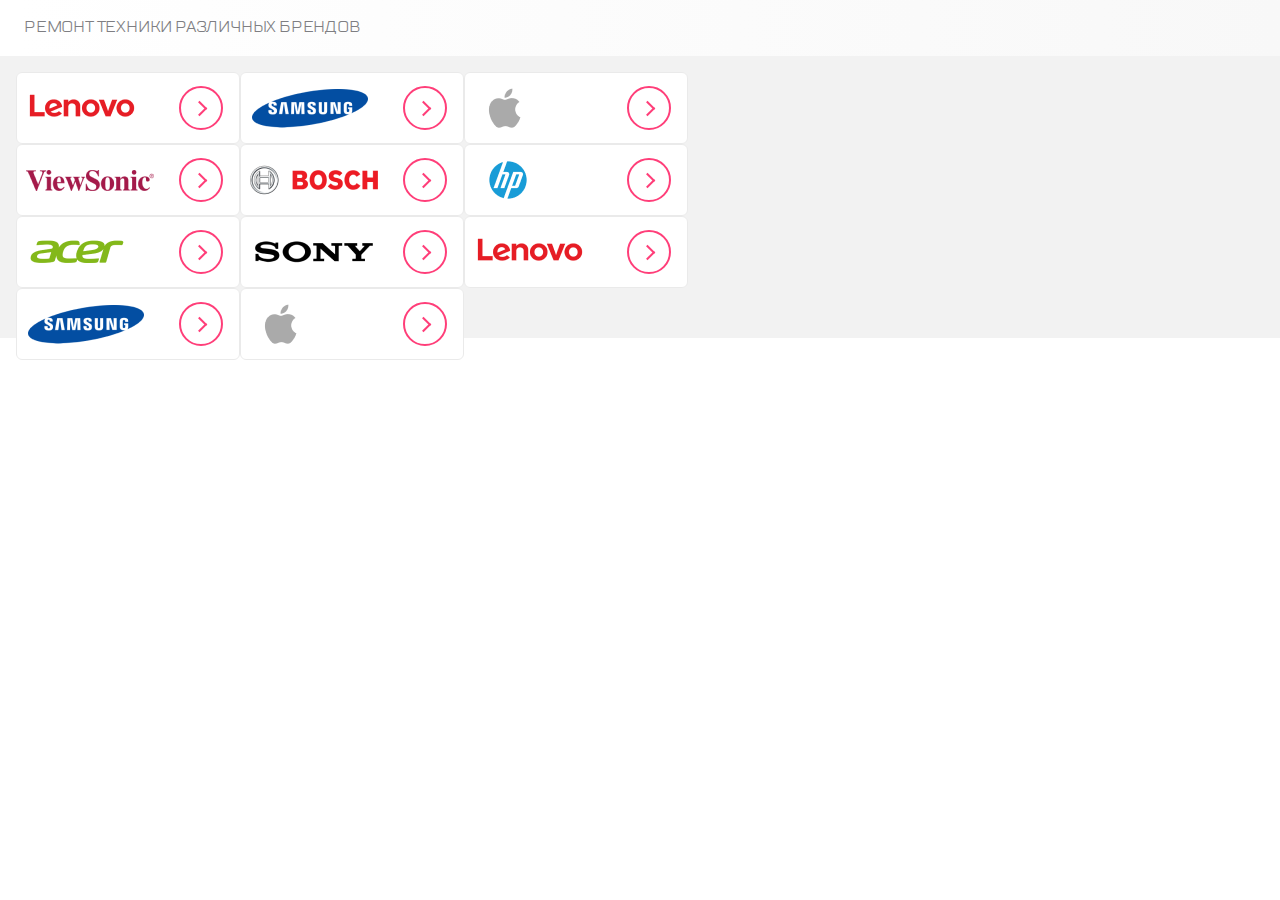
==== repair-brands.html @ fe8d1af4 "Added repair-block" ====
<!doctype html>
<html lang="ru">
    <head>
        <meta charset="UTF-8">
        <meta name="viewport"
              content="width=device-width, user-scalable=no, initial-scale=1.0, maximum-scale=1.0, minimum-scale=1.0">
        <meta http-equiv="X-UA-Compatible" content="ie=edge">
        <title>Repair brands</title>
        <!-- Link Swiper's CSS -->
        <link rel="stylesheet" href="https://cdn.jsdelivr.net/npm/swiper@8/swiper-bundle.min.css"/>
        <!--fonts-->
        <link rel="stylesheet" href="css/fonts.css">
        <!--style-->
        <link rel="stylesheet" href="css/repair-brands-style.css">
    </head>
    <body>
        <div class="repair-container">
            <header class="repair-header">
                <h1 class="repair-title">Ремонт техники различных брендов</h1>
            </header>
            <main class="repair-main">
                <div class="swiper">
                    <!-- Additional required wrapper -->
                    <ul class="swiper-wrapper">
                        <!-- Slides -->
                        <li class="swiper-slide">
                            <button class="swiper-slide__button swiper-slide__lenovo"></button>
                        </li>
                        <li class="swiper-slide">
                            <button class="swiper-slide__button swiper-slide__samsung"></button>
                        </li>
                        <li class="swiper-slide">
                            <button class="swiper-slide__button swiper-slide__apple"></button>
                        </li>
                        <li class="swiper-slide">
                            <button class="swiper-slide__button swiper-slide__viewSonic"></button>
                        </li>
                        <li class="swiper-slide">
                            <button class="swiper-slide__button swiper-slide__bosch"></button>
                        </li>
                        <li class="swiper-slide">
                            <button class="swiper-slide__button swiper-slide__hp"></button>
                        </li>
                        <li class="swiper-slide">
                            <button class="swiper-slide__button swiper-slide__acer"></button>
                        </li>
                        <li class="swiper-slide">
                            <button class="swiper-slide__button swiper-slide__sony"></button>
                        </li>
                        <li class="swiper-slide">
                            <button class="swiper-slide__button swiper-slide__lenovo"></button>
                        </li>
                        <li class="swiper-slide">
                            <button class="swiper-slide__button swiper-slide__samsung"></button>
                        </li>
                        <li class="swiper-slide">
                            <button class="swiper-slide__button swiper-slide__apple"></button>
                        </li>
                    </ul>
                    <!-- If we need pagination -->
                    <div class="swiper-pagination"></div>
                </div>
            </main>
            <!-- Slider main container -->
        </div>
        <script src="https://cdn.jsdelivr.net/npm/swiper@8/swiper-bundle.min.js"></script>
        <script src="js/swiper.js"></script>
    </body>
</html>
---- css/fonts.css ----
/*REGULAR 300*/
@font-face {
    font-family: 'TT Lakes';
    src: url('../fonts/TTLakes-Regular.eot');
    src: url('../fonts/TTLakes-Regular.eot?#iefix') format('embedded-opentype'),
    url('../fonts/TTLakes-Regular.woff') format('woff'),
    url('../fonts/TTLakes-Regular.ttf') format('truetype');
    font-weight: 300;
    font-style: normal;
}

/*MEDIUM 400*/
@font-face {
    font-family: 'TT Lakes';
    src: url('../fonts/TTLakes-Medium.eot');
    src: url('../fonts/TTLakes-Medium.eot?#iefix') format('embedded-opentype'),
    url('../fonts/TTLakes-Medium.woff') format('woff'),
    url('../fonts/TTLakes-Medium.ttf') format('truetype');
    font-weight: 400;
    font-style: normal;
}

/*BOLD 700*/
@font-face {
    font-family: 'TT Lakes';
    src: url('../fonts/TTLakes-Bold.eot');
    src: url('../fonts/TTLakes-Bold.eot?#iefix') format('embedded-opentype'),
    url('../fonts/TTLakes-Bold.woff') format('woff'),
    url('../fonts/TTLakes-Bold.ttf') format('truetype');
    font-weight: 700;
    font-style: normal;
}
---- css/repair-brands-style.css ----
* {
    box-sizing: border-box;
    margin: 0;
    padding: 0;
}

html{
    font-family: 'TT Lakes', sans-serif;
}

.repair-container {
    margin: 0 auto;
    min-width: 320px;
    background-color: #F2F2F2;
}

.repair-header {
    height: 80px;
    background: linear-gradient(270deg, #F8F8F8 0%, #FFFFFF 98.61%);
    padding: 16px 0 0 16px;
}

.repair-title {
    font-size: 16px;
    line-height: 24px;
    letter-spacing: -0.2px;
    font-weight: 300;
    text-transform: uppercase;
    color: #7E7E82;
}

.repair-main {
    height: 154px;
}

.swiper {
    margin: 16px 0 0 16px;
    width: 300px;
    height: 100px;
}

.swiper-wrapper {
    list-style: none;
}

.swiper-slide__button {
    position: relative;
    width: 240px;
    height: 72px;
    border: 1px solid #EAEAEA;
    border-radius: 6px;
    cursor: pointer;
}

.swiper-slide__button::before {
    content: '';
    position: absolute;
    width: 40px;
    height: 40px;
    border: 2px solid #FF3E79;
    border-radius: 50%;
    top: 13px;
    right: 16px;
}

.swiper-slide__button::after {
    content: '';
    position: absolute;
    width: 9px;
    height: 9px;
    border-right: 2px solid #FF3E79;
    border-bottom: 2px solid #FF3E79;
    transform: rotate(-45deg);
    top: 30px;
    right: 34px;
}

/*Brands*/
.swiper-slide__lenovo {
    background: #FFFFFF url("../icons/brands/lenovo.png") no-repeat 10% 50%;
}

.swiper-slide__samsung {
    background: #FFFFFF url("../icons/brands/samsung.png") no-repeat 10% 50%;
}

.swiper-slide__apple {
    background: #FFFFFF url("../icons/brands/apple.png") no-repeat 10% 50%;
}

.swiper-slide__viewSonic {
    background: #FFFFFF url("../icons/brands/viewSonic.png") no-repeat 10% 50%;
}

.swiper-slide__bosch {
    background: #FFFFFF url("../icons/brands/bosch.png") no-repeat 10% 50%;
}

.swiper-slide__hp {
    background: #FFFFFF url("../icons/brands/hp.png") no-repeat 10% 50%;
}

.swiper-slide__acer {
    background: #FFFFFF url("../icons/brands/acer.png") no-repeat 10% 50%;
}

.swiper-slide__sony {
    background: #FFFFFF url("../icons/brands/sony.png") no-repeat 10% 50%;
}

.swiper-pagination {
    transform: translate(-5px, 15px);
}

.swiper-pagination-bullet {
    width: 12px;
    height: 12px;
    background: #B5B6BC;
}

/*TABLET VERSION*/
@media screen and (min-width: 768px) {
    .repair-container {
        min-width: 768px;
    }

    .repair-header {
        height: 56px;
        padding: 15px 0 0 24px;
    }

    .repair-main {
        height: 266px;
    }

    .swiper {
        margin: 16px 0 0 16px;
        width: 768px;
        height: 300px;
    }

    .swiper-wrapper {
        display: flex;
        list-style: none;
        /*flex-direction: column;*/
        flex-wrap: wrap;
        width: 768px;
        height: 200px;
        column-gap: 0;
    }

    .swiper-slide {
        width: 224px;
        height: 72px;
    }
    .swiper-slide__button {
        width: 224px;
    }

    .swiper-pagination {
        display: none;
    }
}
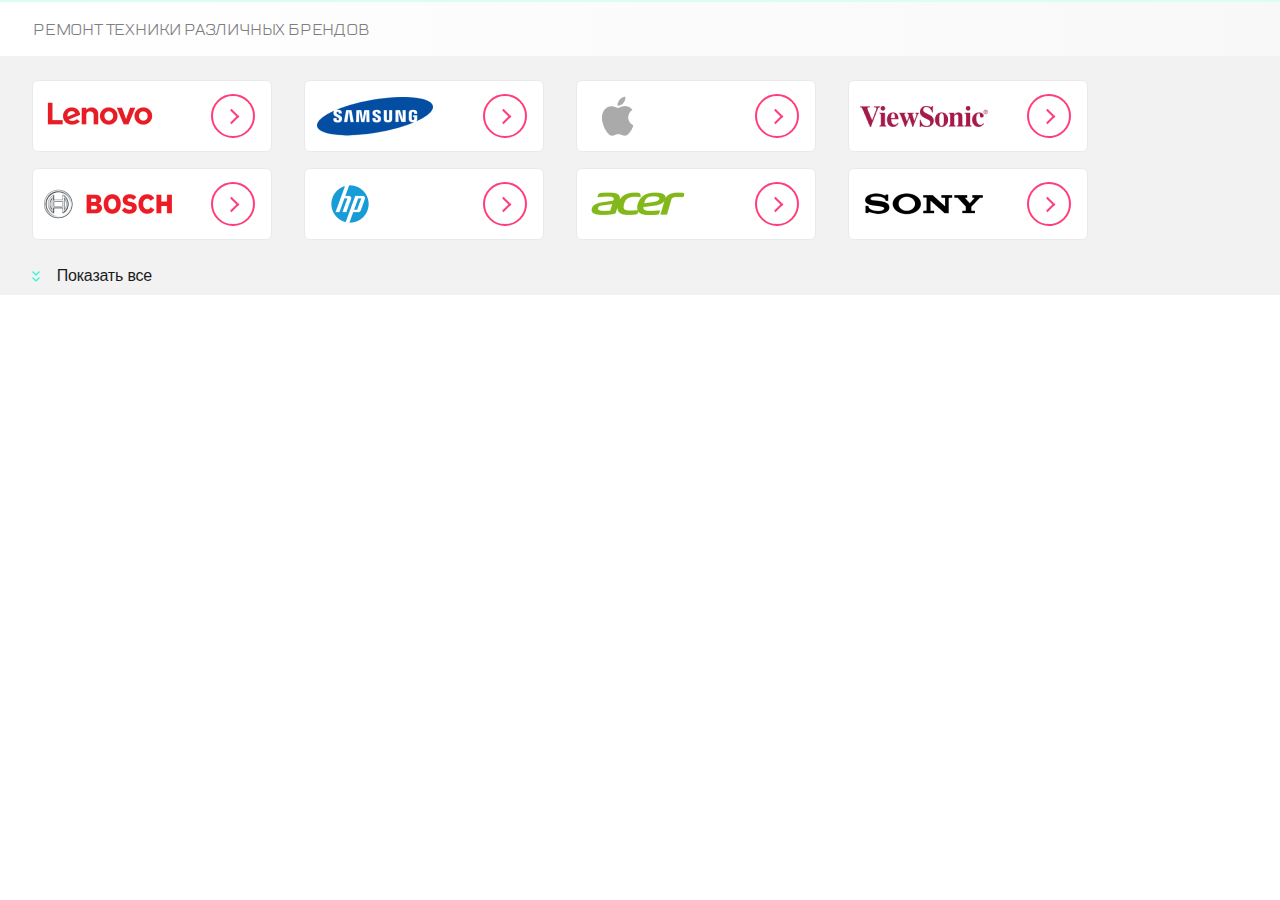
==== commit 1627f2d3: "Added tablet and desktop versions" ====
--- a/repair-brands.html
+++ b/repair-brands.html
@@ -14,12 +14,12 @@
         <link rel="stylesheet" href="css/repair-brands-style.css">
     </head>
     <body>
-        <div class="repair-container">
+        <div class="repair-container repair-container--overflow--hidden">
             <header class="repair-header">
                 <h1 class="repair-title">Ремонт техники различных брендов</h1>
             </header>
             <main class="repair-main">
-                <div class="swiper">
+                <div class="swiper swiper--overflow--hidden">
                     <!-- Additional required wrapper -->
                     <ul class="swiper-wrapper">
                         <!-- Slides -->
@@ -60,10 +60,12 @@
                     <!-- If we need pagination -->
                     <div class="swiper-pagination"></div>
                 </div>
+                <button class="show-more">Показать все</button>
             </main>
-            <!-- Slider main container -->
         </div>
+        <!-- Slider main container -->
         <script src="https://cdn.jsdelivr.net/npm/swiper@8/swiper-bundle.min.js"></script>
         <script src="js/swiper.js"></script>
+        <script src="js/more-brands.js"></script>
     </body>
 </html>--- a/css/repair-brands-style.css
+++ b/css/repair-brands-style.css
@@ -18,6 +18,7 @@
     height: 80px;
     background: linear-gradient(270deg, #F8F8F8 0%, #FFFFFF 98.61%);
     padding: 16px 0 0 16px;
+    border-top: 2px solid #D9FFF5;
 }
 
 .repair-title {
@@ -35,12 +36,12 @@
 
 .swiper {
     margin: 16px 0 0 16px;
-    width: 300px;
     height: 100px;
 }
 
 .swiper-wrapper {
     list-style: none;
+    width: 240px;
 }
 
 .swiper-slide__button {
@@ -75,6 +76,16 @@
     right: 34px;
 }
 
+.swiper-slide__button:focus {
+    border: 2px solid #B8FFEC;
+    border-radius: 6px;
+}
+
+.swiper-slide__button:hover {
+    border: 2px solid #B8FFEC;
+    border-radius: 6px;
+}
+
 /*Brands*/
 .swiper-slide__lenovo {
     background: #FFFFFF url("../icons/brands/lenovo.png") no-repeat 10% 50%;
@@ -118,10 +129,23 @@
     background: #B5B6BC;
 }
 
+.show-more {
+    display: none;
+}
+
 /*TABLET VERSION*/
 @media screen and (min-width: 768px) {
     .repair-container {
         min-width: 768px;
+        transition: height 1s;
+    }
+
+    .repair-container--overflow--hidden {
+        height: 288px;
+    }
+
+    .repair-container--overflow--visible {
+        height: 468px;
     }
 
     .repair-header {
@@ -131,22 +155,29 @@
 
     .repair-main {
         height: 266px;
+        padding: 0 24px;
     }
 
     .swiper {
-        margin: 16px 0 0 16px;
-        width: 768px;
-        height: 300px;
+        margin: 16px 0 0 0;
+        transition: height 1s;
+    }
+
+    .swiper--overflow--hidden {
+        height: 160px;
+    }
+
+    .swiper--overflow--visible {
+        height: 338px;
     }
 
     .swiper-wrapper {
         display: flex;
         list-style: none;
-        /*flex-direction: column;*/
         flex-wrap: wrap;
-        width: 768px;
+        width: 100%;
         height: 200px;
-        column-gap: 0;
+        gap: 16px 24px;
     }
 
     .swiper-slide {
@@ -160,4 +191,115 @@
     .swiper-pagination {
         display: none;
     }
+
+    .show-more {
+        margin-top: 24px;
+        display: block;
+        width: 120px;
+        height: 24px;
+        background: url("../icons/arrow-down.png") no-repeat left 50%;
+        font-weight: 500;
+        font-size: 16px;
+        line-height: 24px;
+        letter-spacing: -0.2px;
+        color: #1B1C21;
+        text-align: right;
+        border: none;
+        cursor: pointer;
+    }
+
+    .show-more--clicked {
+        background: url("../icons/arrow-up.png") no-repeat left 50%;
+        width: 80px;
+    }
+    /*.show-more::before {*/
+    /*    content: '';*/
+    /*    position: absolute;*/
+    /*    width: 7px;*/
+    /*    height: 7px;*/
+    /*    border-bottom: 2px solid #41F6D7;*/
+    /*    border-right: 2px solid #41F6D7;*/
+    /*    transform: rotate(45deg);*/
+    /*    top: 2px;*/
+    /*    left: 2px;*/
+    /*}*/
+
+    /*.show-more::after {*/
+    /*    content: '';*/
+    /*    position: absolute;*/
+    /*    width: 7px;*/
+    /*    height: 7px;*/
+    /*    border-bottom: 2px solid #41F6D7;*/
+    /*    border-right: 2px solid #41F6D7;*/
+    /*    transform: rotate(45deg);*/
+    /*    top: 8px;*/
+    /*    left: 2px;*/
+    /*}*/
+
+    /*.show-more--clicked::before {*/
+    /*    transform: rotate(225deg);*/
+    /*}*/
+
+    /*.show-more--clicked::after {*/
+    /*    transform: rotate(225deg);*/
+    /*}*/
+}
+
+/*DESKTOP VERSION*/
+@media screen and (min-width: 1120px){
+    .repair-container {
+        min-width: 1120px;
+    }
+
+    .repair-container--overflow--hidden {
+        height: 295px;
+    }
+
+    .repair-container--overflow--visible {
+        height: 385px;
+    }
+
+    .repair-header {
+        padding: 16px 0 0 33px;
+    }
+
+    .repair-main {
+        height: 356px;
+        padding: 0 32px;
+    }
+
+    .swiper {
+        margin: 24px 0 0 0;
+    }
+
+    .swiper--overflow--visible {
+        height: 250px;
+    }
+
+    .swiper-wrapper {
+        gap: 16px 32px;
+    }
+
+    .swiper-slide {
+        width: 240px;
+    }
+    .swiper-slide__button {
+        width: 240px;
+    }
+}
+
+/*Добавил, потому что с этого масштаба появляются огрызки*/
+/*EXTRA VERSION*/
+@media screen and (min-width: 1664px){
+    .repair-container--overflow--hidden {
+        height: 300px;
+    }
+
+    .swiper--overflow--hidden {
+        height: 190px;
+    }
+
+    .show-more {
+        display: none;
+    }
 }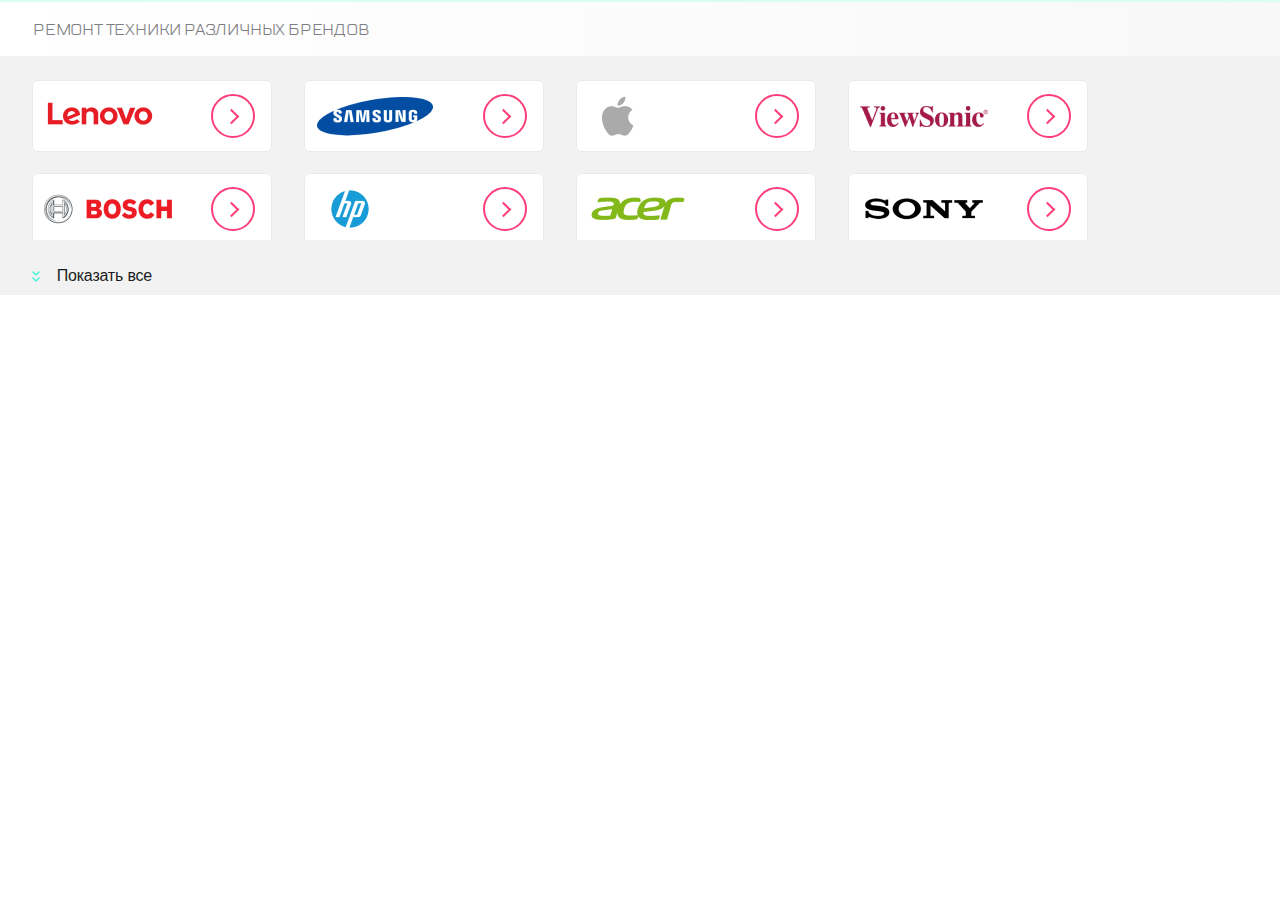
==== commit 3fc99f21: "mobile version was corrected" ====
--- a/repair-brands.html
+++ b/repair-brands.html
@@ -23,7 +23,7 @@
                     <!-- Additional required wrapper -->
                     <ul class="swiper-wrapper">
                         <!-- Slides -->
-                        <li class="swiper-slide">
+                        <li class="swiper-slideswiper-slide">
                             <button class="swiper-slide__button swiper-slide__lenovo"></button>
                         </li>
                         <li class="swiper-slide">
--- a/css/repair-brands-style.css
+++ b/css/repair-brands-style.css
@@ -42,6 +42,10 @@
 .swiper-wrapper {
     list-style: none;
     width: 240px;
+}
+
+.swiper-slide:last-child {
+    margin-right: 16px;
 }
 
 .swiper-slide__button {
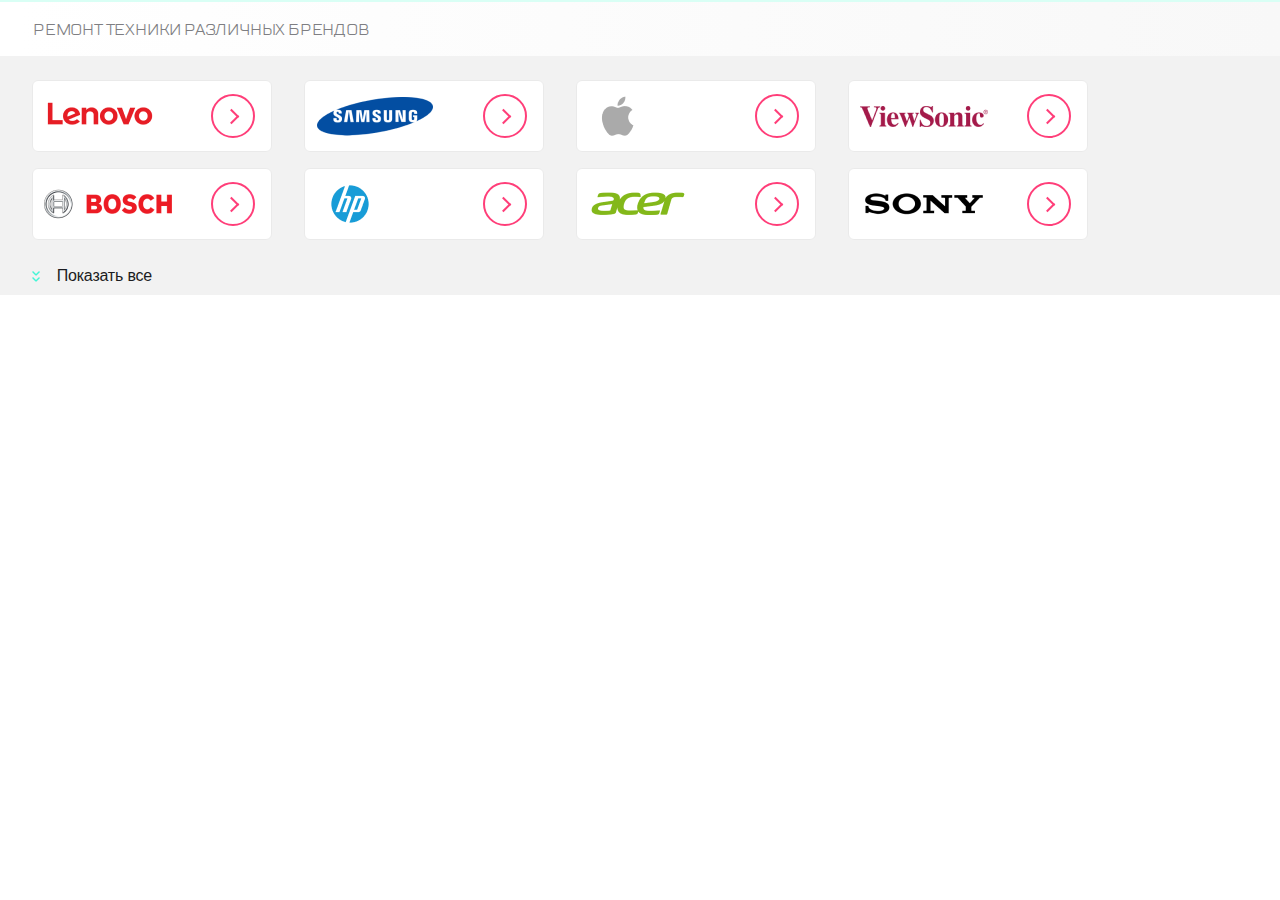
==== commit 5e0ed1de: "Revert "mobile version was corrected"" ====
--- a/repair-brands.html
+++ b/repair-brands.html
@@ -23,7 +23,7 @@
                     <!-- Additional required wrapper -->
                     <ul class="swiper-wrapper">
                         <!-- Slides -->
-                        <li class="swiper-slideswiper-slide">
+                        <li class="swiper-slide">
                             <button class="swiper-slide__button swiper-slide__lenovo"></button>
                         </li>
                         <li class="swiper-slide">
--- a/css/repair-brands-style.css
+++ b/css/repair-brands-style.css
@@ -42,10 +42,6 @@
 .swiper-wrapper {
     list-style: none;
     width: 240px;
-}
-
-.swiper-slide:last-child {
-    margin-right: 16px;
 }
 
 .swiper-slide__button {
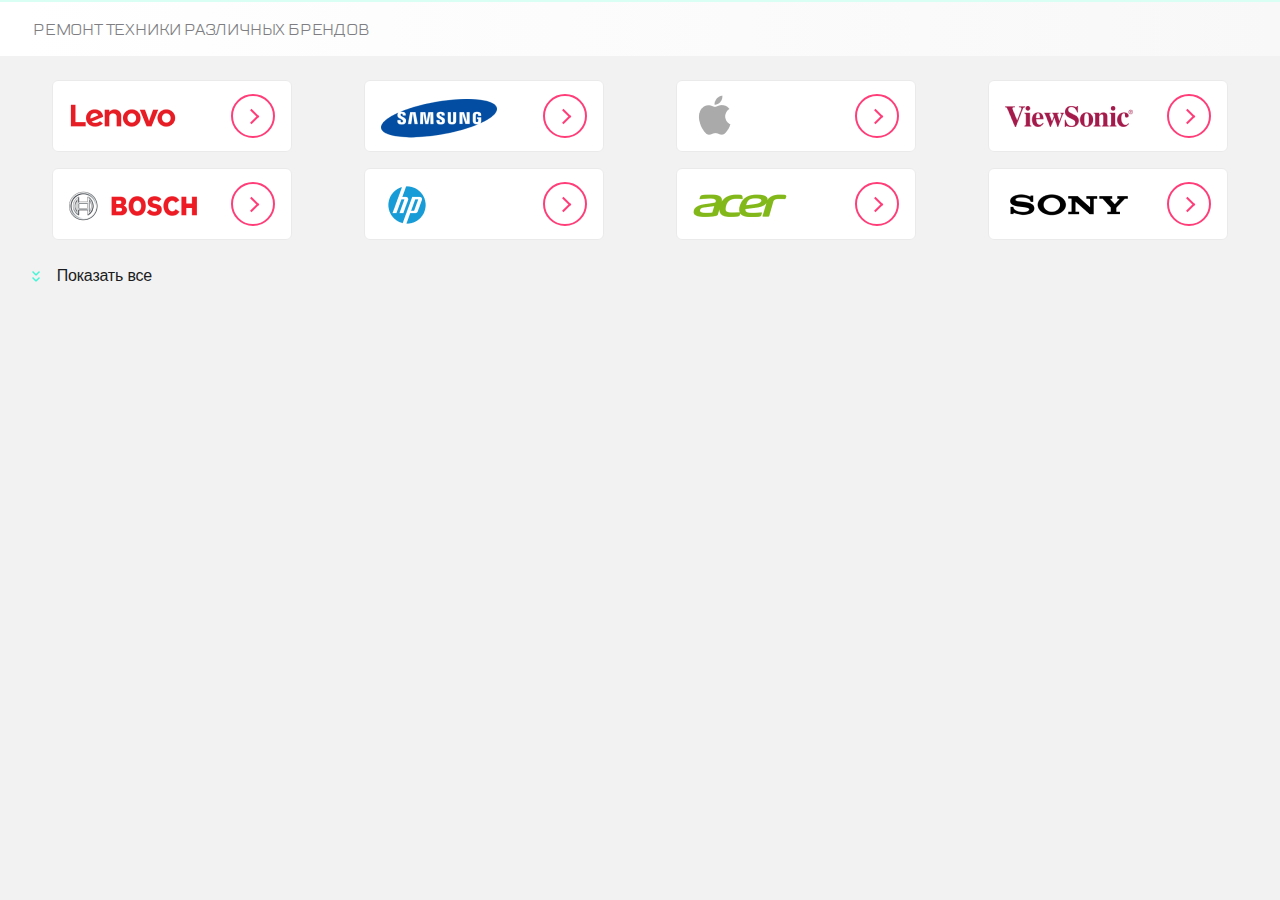
==== commit 445599b9: "1. blocks were centred 2. excess space removed 3. brands added as img 4. preventDefault was removed" ====
--- a/repair-brands.html
+++ b/repair-brands.html
@@ -1,71 +1,95 @@
 <!doctype html>
 <html lang="ru">
-    <head>
-        <meta charset="UTF-8">
-        <meta name="viewport"
-              content="width=device-width, user-scalable=no, initial-scale=1.0, maximum-scale=1.0, minimum-scale=1.0">
-        <meta http-equiv="X-UA-Compatible" content="ie=edge">
-        <title>Repair brands</title>
-        <!-- Link Swiper's CSS -->
-        <link rel="stylesheet" href="https://cdn.jsdelivr.net/npm/swiper@8/swiper-bundle.min.css"/>
-        <!--fonts-->
-        <link rel="stylesheet" href="css/fonts.css">
-        <!--style-->
-        <link rel="stylesheet" href="css/repair-brands-style.css">
-    </head>
-    <body>
-        <div class="repair-container repair-container--overflow--hidden">
-            <header class="repair-header">
-                <h1 class="repair-title">Ремонт техники различных брендов</h1>
-            </header>
-            <main class="repair-main">
-                <div class="swiper swiper--overflow--hidden">
-                    <!-- Additional required wrapper -->
-                    <ul class="swiper-wrapper">
-                        <!-- Slides -->
-                        <li class="swiper-slide">
-                            <button class="swiper-slide__button swiper-slide__lenovo"></button>
-                        </li>
-                        <li class="swiper-slide">
-                            <button class="swiper-slide__button swiper-slide__samsung"></button>
-                        </li>
-                        <li class="swiper-slide">
-                            <button class="swiper-slide__button swiper-slide__apple"></button>
-                        </li>
-                        <li class="swiper-slide">
-                            <button class="swiper-slide__button swiper-slide__viewSonic"></button>
-                        </li>
-                        <li class="swiper-slide">
-                            <button class="swiper-slide__button swiper-slide__bosch"></button>
-                        </li>
-                        <li class="swiper-slide">
-                            <button class="swiper-slide__button swiper-slide__hp"></button>
-                        </li>
-                        <li class="swiper-slide">
-                            <button class="swiper-slide__button swiper-slide__acer"></button>
-                        </li>
-                        <li class="swiper-slide">
-                            <button class="swiper-slide__button swiper-slide__sony"></button>
-                        </li>
-                        <li class="swiper-slide">
-                            <button class="swiper-slide__button swiper-slide__lenovo"></button>
-                        </li>
-                        <li class="swiper-slide">
-                            <button class="swiper-slide__button swiper-slide__samsung"></button>
-                        </li>
-                        <li class="swiper-slide">
-                            <button class="swiper-slide__button swiper-slide__apple"></button>
-                        </li>
-                    </ul>
-                    <!-- If we need pagination -->
-                    <div class="swiper-pagination"></div>
-                </div>
-                <button class="show-more">Показать все</button>
-            </main>
+<head>
+    <meta charset="UTF-8">
+    <meta name="viewport"
+          content="width=device-width, user-scalable=no, initial-scale=1.0, maximum-scale=1.0, minimum-scale=1.0">
+    <meta http-equiv="X-UA-Compatible" content="ie=edge">
+    <title>Repair brands</title>
+    <!-- Link Swiper's CSS -->
+    <link rel="stylesheet" href="https://cdn.jsdelivr.net/npm/swiper@8/swiper-bundle.min.css"/>
+    <!--fonts-->
+    <link rel="stylesheet" href="css/fonts.css">
+    <!--style-->
+    <link rel="stylesheet" href="css/repair-brands-style.css">
+</head>
+<body>
+<header class="repair-header">
+    <div class="repair-container repair-container--overflow--hidden">
+        <h1 class="repair-title">Ремонт техники различных брендов</h1>
+    </div>
+</header>
+<main class="repair-main">
+    <div class="repair-container repair-container--overflow--hidden">
+        <div class="swiper swiper--overflow--hidden">
+            <!-- Additional required wrapper -->
+            <ul class="swiper-wrapper">
+                <!-- Slides -->
+                <li class="swiper-slide">
+                    <button class="swiper-slide__button ">
+                        <img src="icons/brands/lenovo.png" alt="Lenovo" class="swiper-slide__icon swiper-slide__lenovo">
+                    </button>
+                </li>
+                <li class="swiper-slide">
+                    <button class="swiper-slide__button ">
+                        <img src="icons/brands/samsung.png" alt="Samsung" class="swiper-slide__icon swiper-slide__samsung">
+                    </button>
+                </li>
+                <li class="swiper-slide">
+                    <button class="swiper-slide__button ">
+                        <img src="icons/brands/apple.png" alt="Apple" class="swiper-slide__icon swiper-slide__apple">
+                    </button>
+                </li>
+                <li class="swiper-slide">
+                    <button class="swiper-slide__button ">
+                        <img src="icons/brands/viewSonic.png" alt="ViewSonic" class="swiper-slide__icon swiper-slide__viewSonic">
+                    </button>
+                </li>
+                <li class="swiper-slide">
+                    <button class="swiper-slide__button ">
+                        <img src="icons/brands/bosch.png" alt="Bosch" class="swiper-slide__icon swiper-slide__bosch">
+                    </button>
+                </li>
+                <li class="swiper-slide">
+                    <button class="swiper-slide__button ">
+                        <img src="icons/brands/hp.png" alt="HP" class="swiper-slide__icon swiper-slide__hp">
+                    </button>
+                </li>
+                <li class="swiper-slide">
+                    <button class="swiper-slide__button ">
+                        <img src="icons/brands/acer.png" alt="Acer" class="swiper-slide__icon swiper-slide__acer">
+                    </button>
+                </li>
+                <li class="swiper-slide">
+                    <button class="swiper-slide__button ">
+                        <img src="icons/brands/sony.png" alt="Sony" class="swiper-slide__icon swiper-slide__sony">
+                    </button>
+                </li>
+                <li class="swiper-slide">
+                    <button class="swiper-slide__button ">
+                        <img src="icons/brands/lenovo.png" alt="Lenovo" class="swiper-slide__icon swiper-slide__lenovo">
+                    </button>
+                </li>
+                <li class="swiper-slide">
+                    <button class="swiper-slide__button ">
+                        <img src="icons/brands/samsung.png" alt="Samsung" class="swiper-slide__icon swiper-slide__samsung">
+                    </button>
+                </li>
+                <li class="swiper-slide">
+                    <button class="swiper-slide__button ">
+                        <img src="icons/brands/apple.png" alt="Apple" class="swiper-slide__icon swiper-slide__apple">
+                    </button>
+                </li>
+            </ul>
+            <!-- If we need pagination -->
+            <div class="swiper-pagination"></div>
         </div>
-        <!-- Slider main container -->
-        <script src="https://cdn.jsdelivr.net/npm/swiper@8/swiper-bundle.min.js"></script>
-        <script src="js/swiper.js"></script>
-        <script src="js/more-brands.js"></script>
-    </body>
+        <button class="show-more">Показать все</button>
+    </div>
+</main>
+<!-- Slider main container -->
+<script src="https://cdn.jsdelivr.net/npm/swiper@8/swiper-bundle.min.js"></script>
+<script src="js/swiper.js"></script>
+<script src="js/more-brands.js"></script>
+</body>
 </html>--- a/css/repair-brands-style.css
+++ b/css/repair-brands-style.css
@@ -6,12 +6,12 @@
 
 html{
     font-family: 'TT Lakes', sans-serif;
+    background-color: #F2F2F2;
 }
 
 .repair-container {
     margin: 0 auto;
-    min-width: 320px;
-    background-color: #F2F2F2;
+    /*min-width: 320px;*/
 }
 
 .repair-header {
@@ -44,10 +44,15 @@
     width: 240px;
 }
 
+.swiper-slide:last-child {
+    margin-right: 16px;
+}
+
 .swiper-slide__button {
     position: relative;
     width: 240px;
     height: 72px;
+    background-color: #FFFFFF;
     border: 1px solid #EAEAEA;
     border-radius: 6px;
     cursor: pointer;
@@ -86,37 +91,43 @@
     border-radius: 6px;
 }
 
+.swiper-slide__icon {
+    position: absolute;
+    left: 16px;
+    top: 0;
+}
+
 /*Brands*/
 .swiper-slide__lenovo {
-    background: #FFFFFF url("../icons/brands/lenovo.png") no-repeat 10% 50%;
+    top: 21px;
 }
 
 .swiper-slide__samsung {
-    background: #FFFFFF url("../icons/brands/samsung.png") no-repeat 10% 50%;
+    top: 18px;
 }
 
 .swiper-slide__apple {
-    background: #FFFFFF url("../icons/brands/apple.png") no-repeat 10% 50%;
+    top: 12px;
 }
 
 .swiper-slide__viewSonic {
-    background: #FFFFFF url("../icons/brands/viewSonic.png") no-repeat 10% 50%;
+    top: 25px;
 }
 
 .swiper-slide__bosch {
-    background: #FFFFFF url("../icons/brands/bosch.png") no-repeat 10% 50%;
+    top: 22px;
 }
 
 .swiper-slide__hp {
-    background: #FFFFFF url("../icons/brands/hp.png") no-repeat 10% 50%;
+    top: 10px;
 }
 
 .swiper-slide__acer {
-    background: #FFFFFF url("../icons/brands/acer.png") no-repeat 10% 50%;
+    top: 25px;
 }
 
 .swiper-slide__sony {
-    background: #FFFFFF url("../icons/brands/sony.png") no-repeat 10% 50%;
+    top: 23px;
 }
 
 .swiper-pagination {
@@ -136,7 +147,8 @@
 /*TABLET VERSION*/
 @media screen and (min-width: 768px) {
     .repair-container {
-        min-width: 768px;
+        /*min-width: 768px;*/
+        max-height: 338px;
         transition: height 1s;
     }
 
@@ -146,6 +158,8 @@
 
     .repair-container--overflow--visible {
         height: 468px;
+        /*max-height: 468px;*/
+        /*height: auto;*/
     }
 
     .repair-header {
@@ -154,7 +168,8 @@
     }
 
     .repair-main {
-        height: 266px;
+        /*height: 266px;*/
+        height: inherit;
         padding: 0 24px;
     }
 
@@ -168,15 +183,19 @@
     }
 
     .swiper--overflow--visible {
-        height: 338px;
+        height: 87%;
+        /*max-height: 338px;*/
+        /*height: auto;*/
     }
 
     .swiper-wrapper {
         display: flex;
+        justify-content: space-around;
         list-style: none;
         flex-wrap: wrap;
         width: 100%;
-        height: 200px;
+        /*height: 200px;*/
+        height: auto;
         gap: 16px 24px;
     }
 
@@ -248,7 +267,7 @@
 /*DESKTOP VERSION*/
 @media screen and (min-width: 1120px){
     .repair-container {
-        min-width: 1120px;
+        /*min-width: 1120px;*/
     }
 
     .repair-container--overflow--hidden {
@@ -291,13 +310,13 @@
 /*Добавил, потому что с этого масштаба появляются огрызки*/
 /*EXTRA VERSION*/
 @media screen and (min-width: 1664px){
-    .repair-container--overflow--hidden {
-        height: 300px;
-    }
-
-    .swiper--overflow--hidden {
-        height: 190px;
-    }
+    /*.repair-container--overflow--hidden {*/
+    /*    height: 300px;*/
+    /*}*/
+
+    /*.swiper--overflow--hidden {*/
+    /*    height: 190px;*/
+    /*}*/
 
     .show-more {
         display: none;
